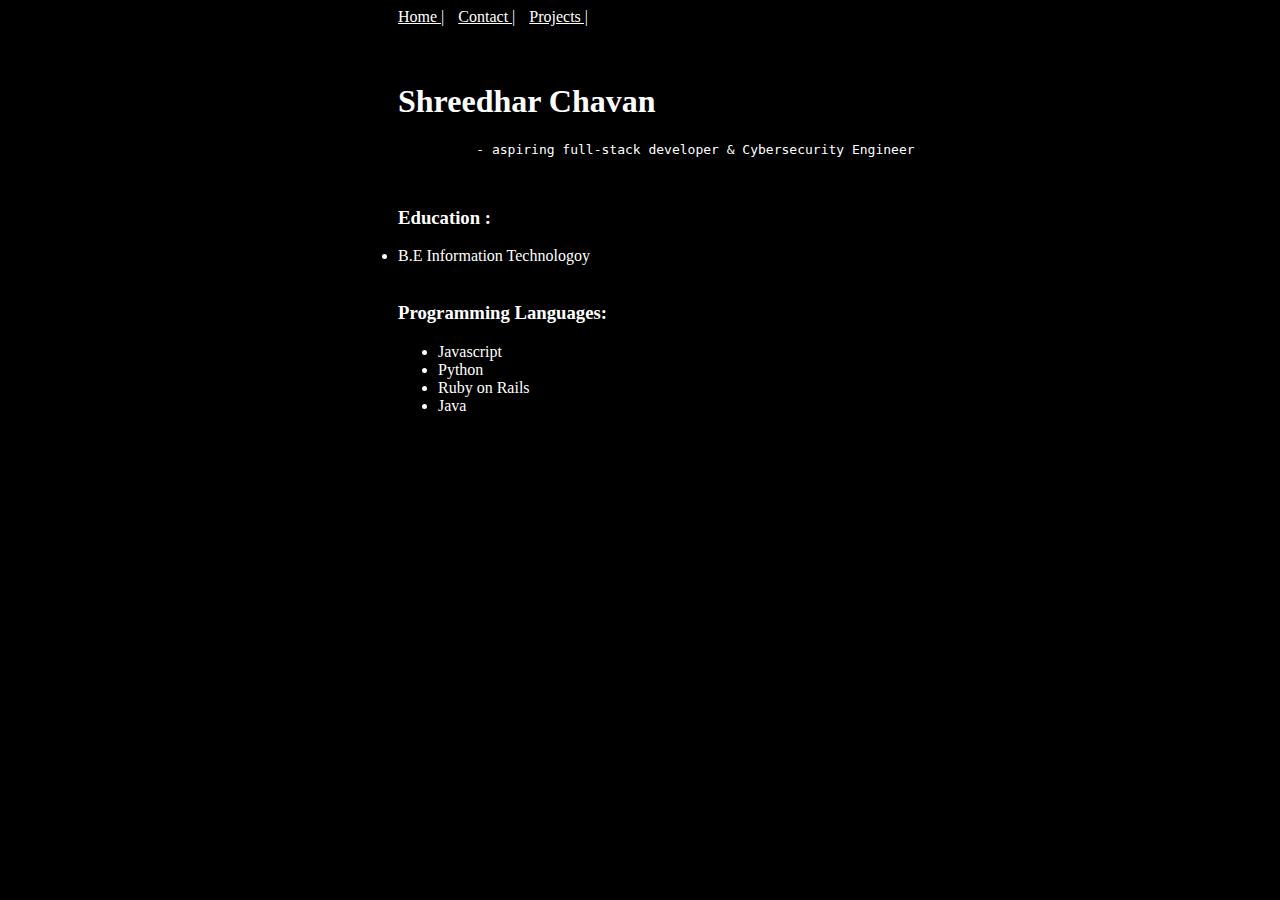
==== index.html @ 309d8123 "Initial Commit" ====
<!DOCTYPE html>
<html lang="en">
  <head>
    <meta name="content" width="device-width, initial-scale" />
    <title>Shreedhar Chavan</title>
    <link rel="stylesheet" href="main.css" />
    <link src="main.js" />
  </head>
  <body>
    <nav>
      <a href="index.html">Home |</a>
      <a href="contact.html">Contact |</a>
      <a href="projects.html">Projects |</a>
    </nav>
    <br /><br />
    <main>
      <div class="title">
        <h1>Shreedhar Chavan</h1>
        <span>
          <pre>
          - aspiring full-stack developer & Cybersecurity Engineer  </pre
          >
        </span>
      </div>
      <br /> 
      <div class="education">
        <h3>Education :</h3>
        <li>B.E Information Technologoy</li>
      </div>
      <br>
      <div class="languages">
        <h3>Programming Languages:</h2>
        <ul class="program-lang">
          <li>Javascript</li>
          <li>Python</li>
          <li>Ruby on Rails</li>
          <li>Java</li>
        </ul>
      </div>
    </main>
  </body>
</html>
---- main.css ----
html {
  max-width: 500px;
  margin: auto;
}

body {
  background-color: black;
  color: white;
}
a {
  margin-right: 10px;
  color: white;
}

button,
input,
textarea {
  border-radius: 1rem;
}
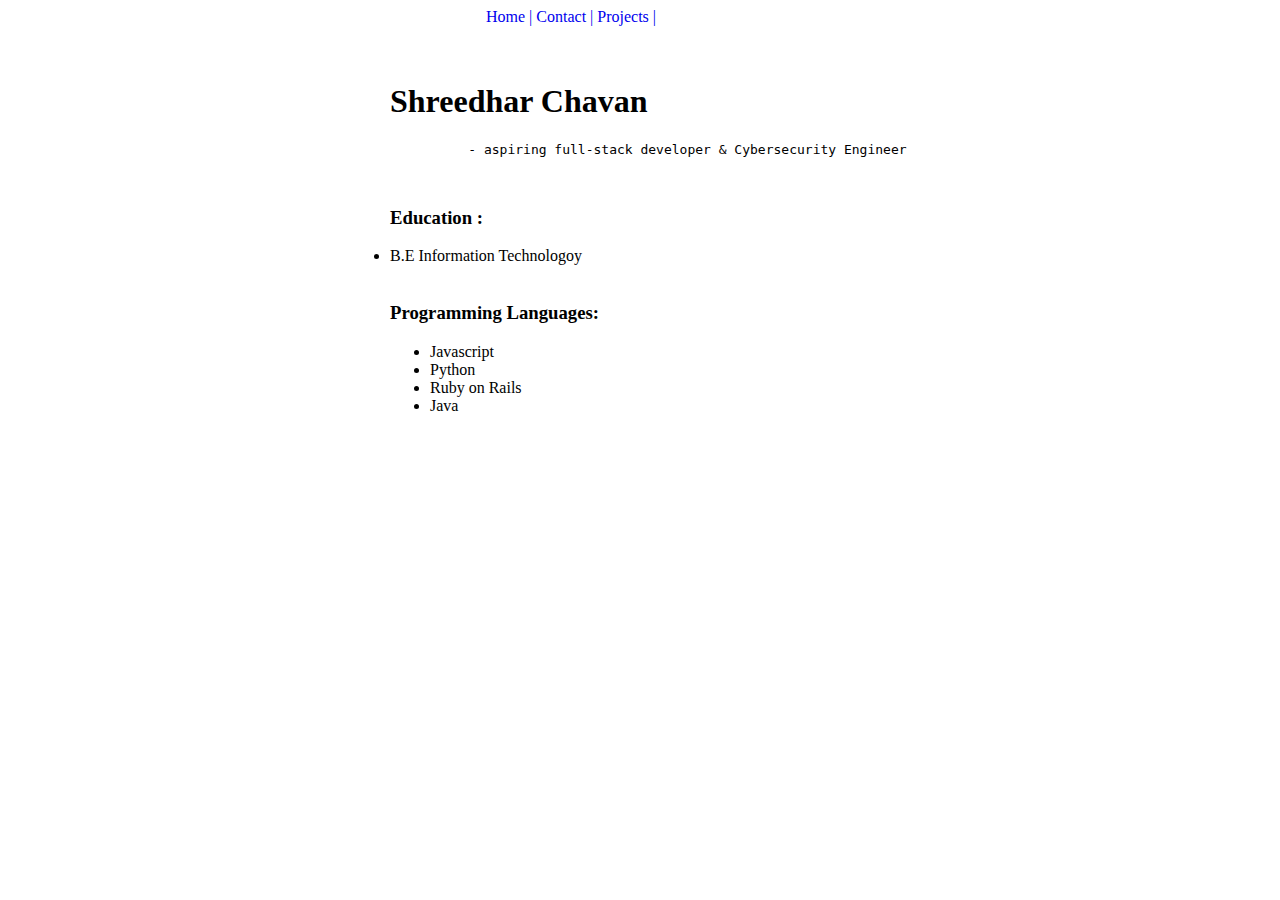
==== commit 2cf46ed7: "content centered" ====
--- a/index.html
+++ b/index.html
@@ -7,6 +7,7 @@
     <link src="main.js" />
   </head>
   <body>
+    <div class="content">
     <nav>
       <a href="index.html">Home |</a>
       <a href="contact.html">Contact |</a>
@@ -38,5 +39,6 @@
         </ul>
       </div>
     </main>
+    </div>
   </body>
 </html>
--- a/main.css
+++ b/main.css
@@ -1,19 +1,50 @@
-html {
+/* html {
+  max-width: 500px;
+  margin: auto;
+} */
+
+.content {
   max-width: 500px;
   margin: auto;
 }
-
-body {
-  background-color: black;
-  color: white;
-}
 a {
-  margin-right: 10px;
-  color: white;
+  text-decoration: none;
 }
 
 button,
 input,
 textarea {
-  border-radius: 1rem;
+  border-radius: 0.5rem;
 }
+
+.btn-submit {
+  height: 30px;
+  margin-left: 13rem;
+  margin-top: 1rem;
+}
+
+input[type="text"],
+input[type="email"],
+input[type="password"] {
+  height: 30px;
+  width: 450px;
+  margin-top: 1rem;
+}
+
+.survey-table {
+  margin-top: 2rem;
+  width: 100%;
+}
+
+table,
+th,
+td {
+  border: 1px dotted black;
+  text-align: center;
+  width: 1000px;
+  margin: auto;
+}
+
+nav {
+  margin-left: 6rem;
+}
